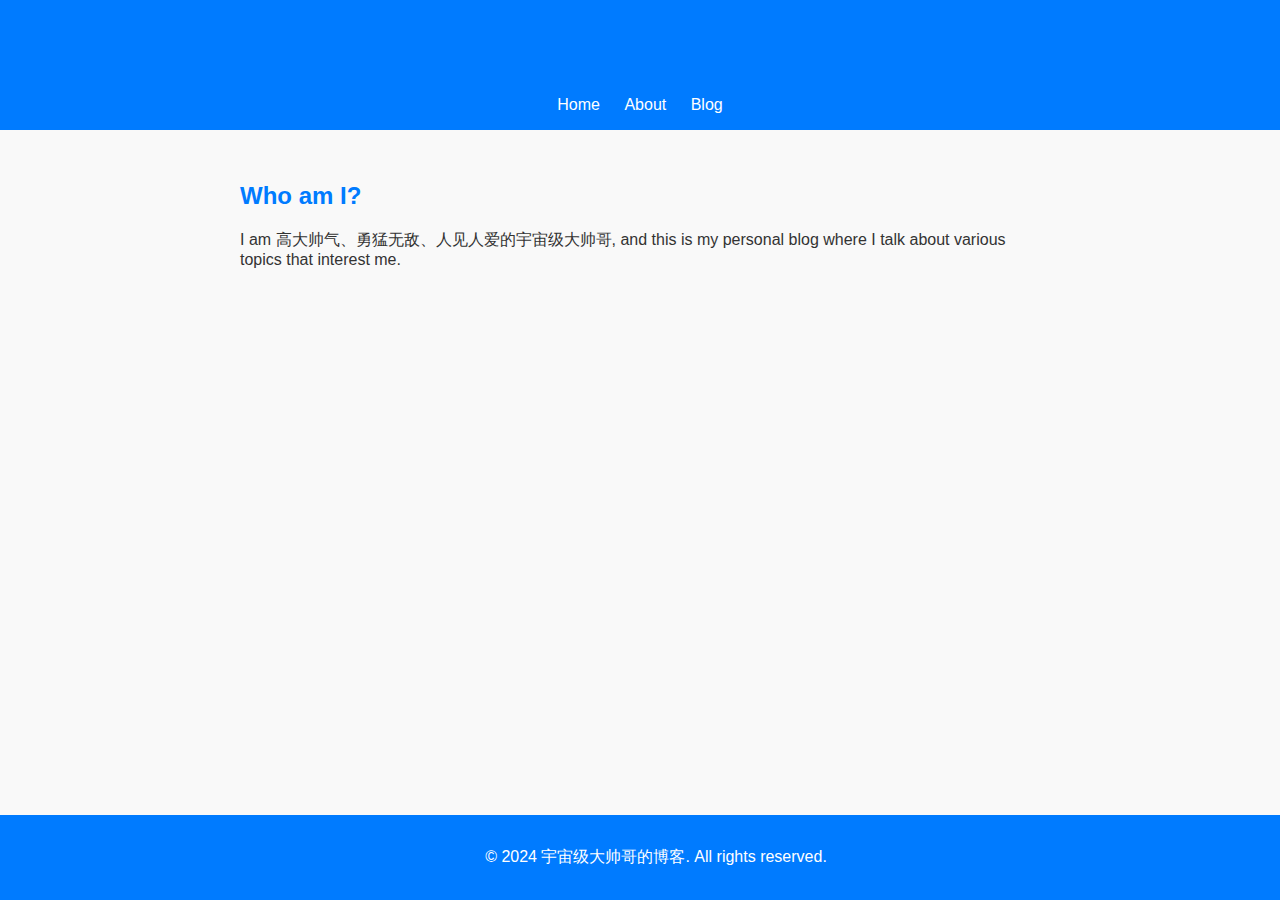
==== about.html @ 231173f1 "Add files via upload" ====
<!DOCTYPE html>
<html lang="en">
<head>
    <meta charset="UTF-8">
    <meta name="viewport" content="width=device-width, initial-scale=1.0">
    <title>About - 高大帅气的个人博客</title>
    <link rel="stylesheet" href="styles.css">
</head>
<body>
    <header>
        <h1>About Me</h1>
        <nav>
            <a href="index.html">Home</a>
            <a href="about.html">About</a>
            <a href="blog.html">Blog</a>
        </nav>
    </header>
    <main>
        <section>
            <h2>Who am I?</h2>
            <p>I am 高大帅气、勇猛无敌、人见人爱的宇宙级大帅哥, and this is my personal blog where I talk about various topics that interest me.</p>
        </section>
    </main>
    <footer>
        <p>© 2024 宇宙级大帅哥的博客. All rights reserved.</p>
    </footer>
</body>
</html>
---- styles.css ----
body {
    font-family: Arial, sans-serif;
    margin: 0;
    padding: 0;
    background-color: #f9f9f9;
    color: #333;
}

header {
    background-color: #007BFF;
    color: white;
    padding: 1em;
    text-align: center;
}

nav a {
    color: white;
    margin: 0 10px;
    text-decoration: none;
}

h1, h2 {
    color: #007BFF;
}

main {
    padding: 2em;
    max-width: 800px;
    margin: 0 auto;
}

footer {
    text-align: center;
    padding: 1em;
    background-color: #007BFF;
    color: white;
    position: fixed;
    width: 100%;
    bottom: 0;
}
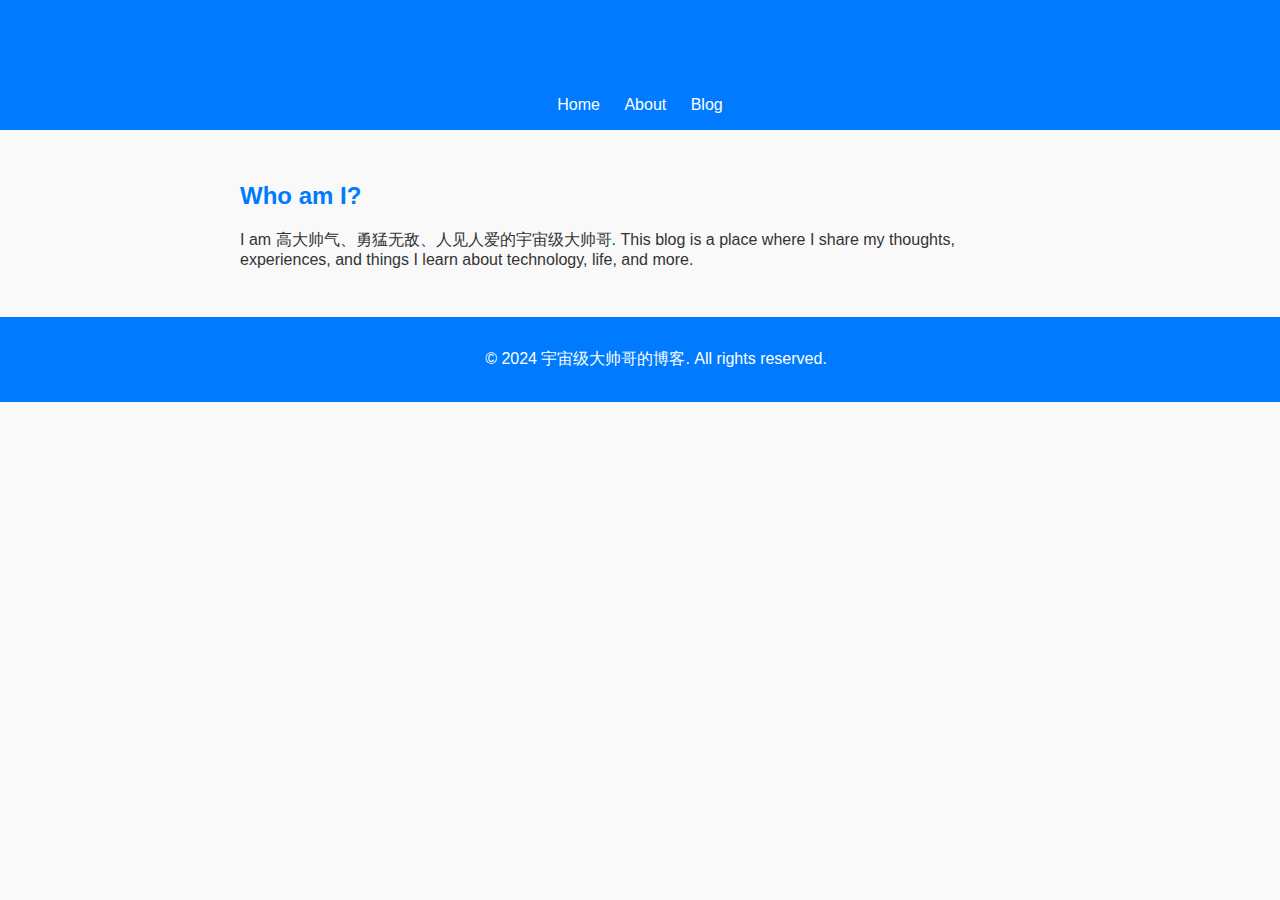
==== commit 07f05fd1: "Add files via upload" ====
--- a/about.html
+++ b/about.html
@@ -3,6 +3,7 @@
 <head>
     <meta charset="UTF-8">
     <meta name="viewport" content="width=device-width, initial-scale=1.0">
+    <meta name="description" content="Learn more about 宇宙级大帅哥, the creator of this personal blog.">
     <title>About - 高大帅气的个人博客</title>
     <link rel="stylesheet" href="styles.css">
 </head>
@@ -18,7 +19,7 @@
     <main>
         <section>
             <h2>Who am I?</h2>
-            <p>I am 高大帅气、勇猛无敌、人见人爱的宇宙级大帅哥, and this is my personal blog where I talk about various topics that interest me.</p>
+            <p>I am 高大帅气、勇猛无敌、人见人爱的宇宙级大帅哥. This blog is a place where I share my thoughts, experiences, and things I learn about technology, life, and more.</p>
         </section>
     </main>
     <footer>
--- a/styles.css
+++ b/styles.css
@@ -34,7 +34,17 @@
     padding: 1em;
     background-color: #007BFF;
     color: white;
-    position: fixed;
+    position: relative;
+    bottom: 0;
     width: 100%;
-    bottom: 0;
+}
+
+.social-share {
+    margin-top: 1em;
+}
+
+#comments {
+    margin-top: 2em;
+    border-top: 1px solid #ccc;
+    padding-top: 1em;
 }